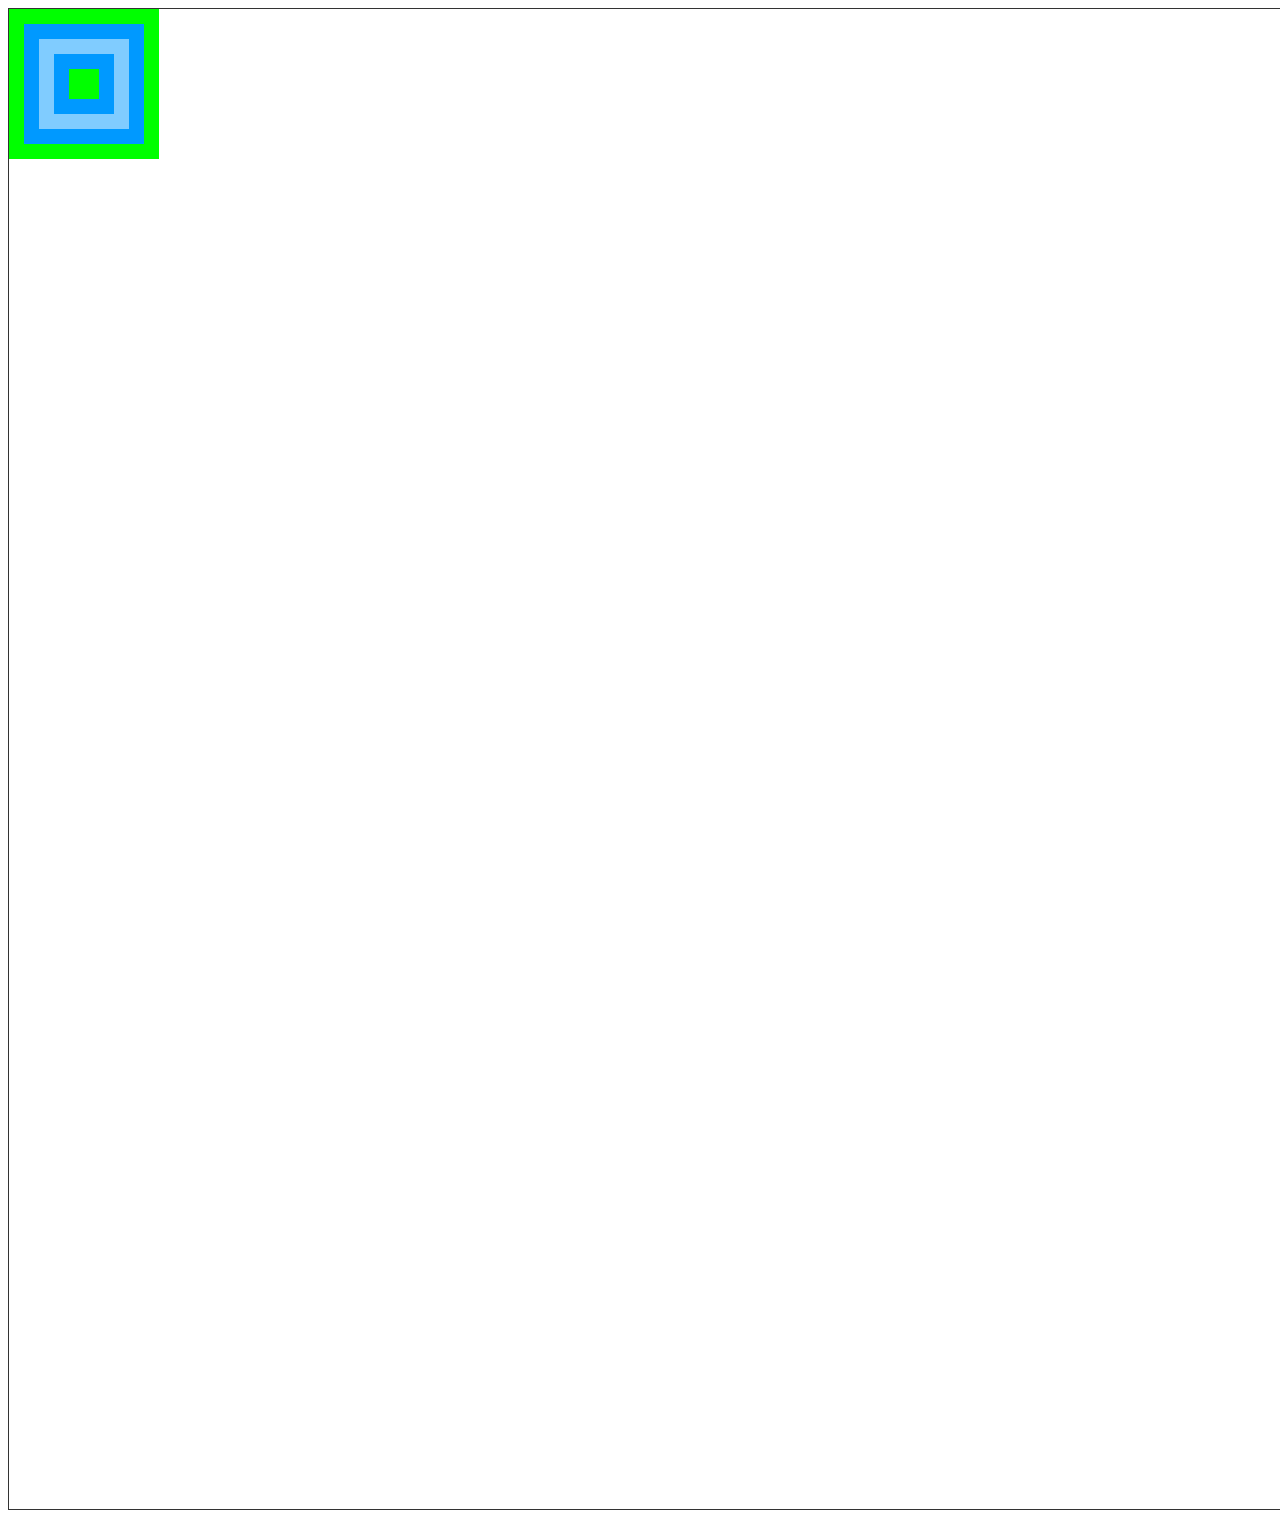
==== canvasTransfrom.html @ 6061e7b3 "canvas学习" ====
<html>
  <head>
    <title>canvas 绘制圆角矩形</title>
    <meta charset="utf-8" />
    <style>
      canvas {
        border: 1px solid #333;
      }
    </style>
  </head>
  <body>
  </body>
  <script>
    var canvas = document.createElement('canvas')
    var ctx = canvas.getContext('2d')
    canvas.width = 1500
    canvas.height = 1500

    function drawRect () {
      // save 和 restore就像是入栈出栈。 先入后出
      ctx.fillStyle = '#0f0'
      ctx.fillRect(0, 0, 150, 150)
      ctx.save() // 存储 #0f0
      ctx.fillStyle = '#09F'
      ctx.fillRect(15, 15, 120, 120)
      ctx.save() // 存储 #09f的fillStyle
      ctx.fillStyle = '#FFF'       // 再次改变颜色配置
      ctx.globalAlpha = 0.5;    
      ctx.fillRect(30,30,90,90);

      ctx.restore() // 重新加载之前的fillStyle  #09f
      ctx.fillRect(45,45,60,60);

      // 重载 #0f0
      ctx.restore()
      ctx.fillRect(60,60,30,30);
    }
    drawRect()
    document.body.appendChild(canvas)

  </script>
</html>
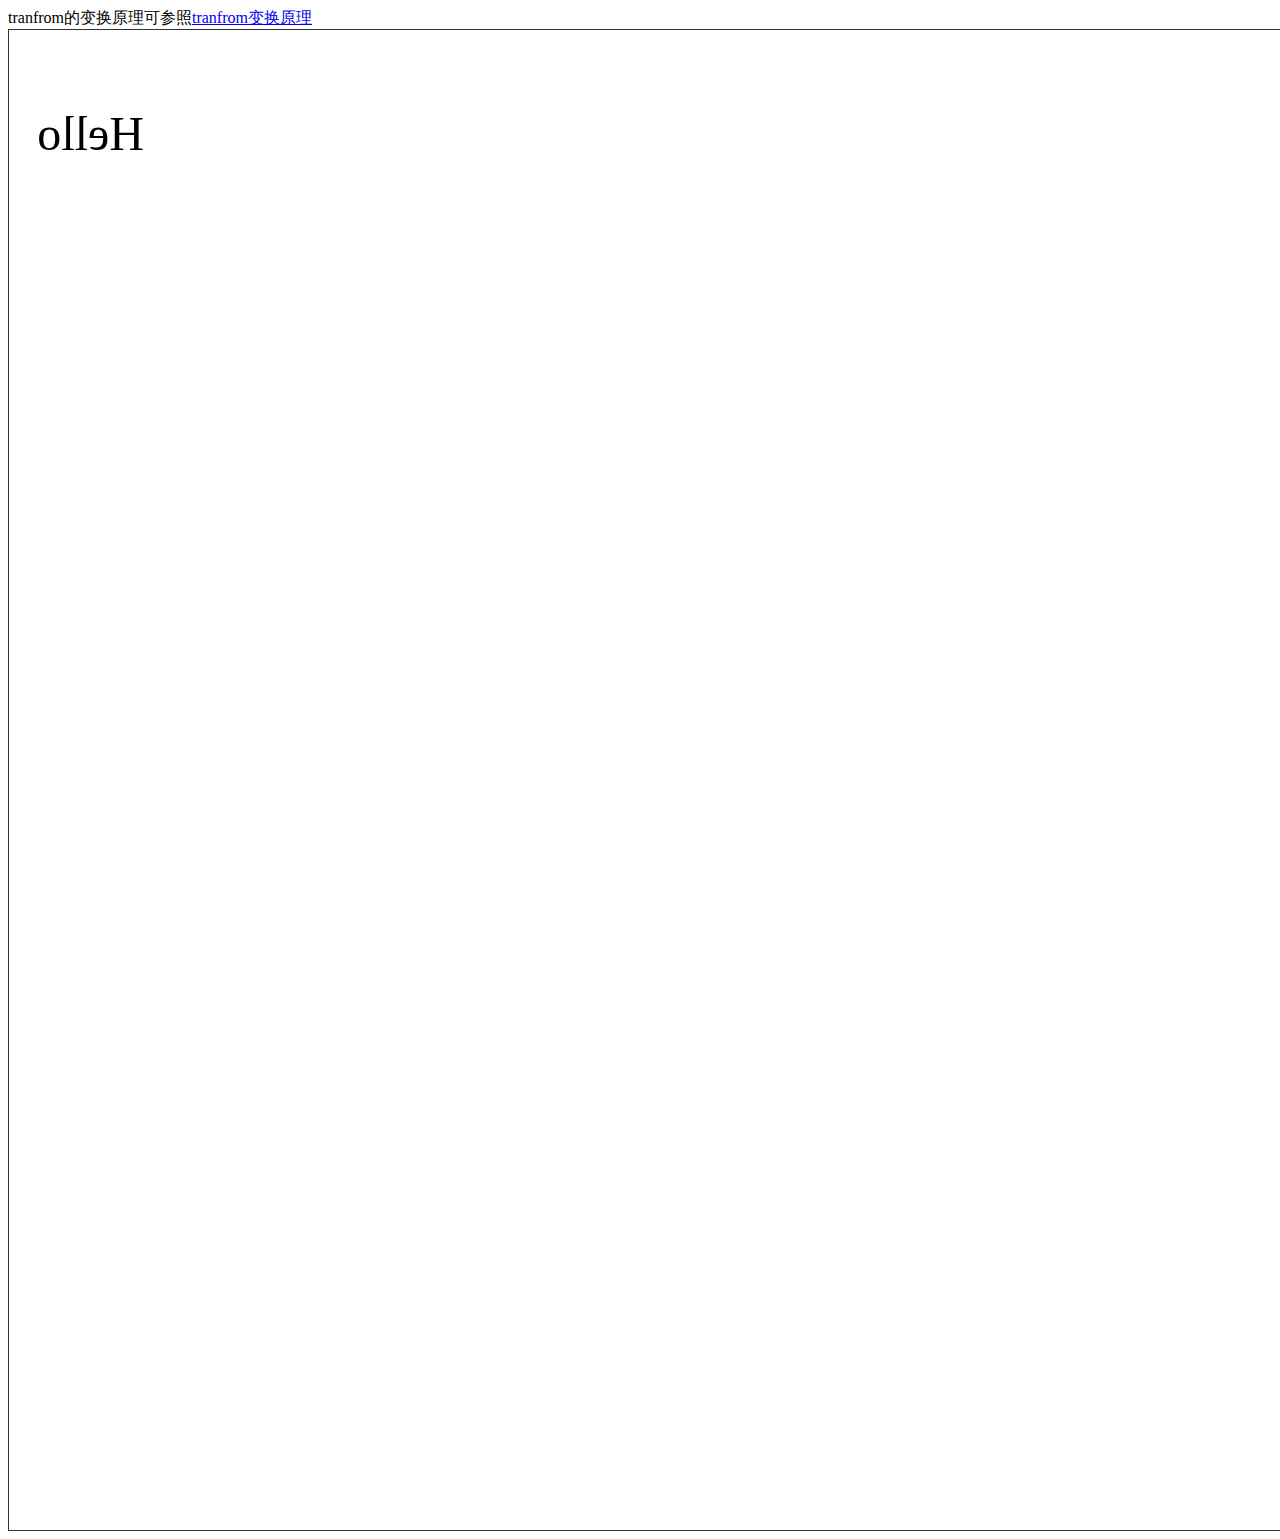
==== commit 955d246a: "canvas裁剪方法 clip" ====
--- a/canvasTransfrom.html
+++ b/canvasTransfrom.html
@@ -9,6 +9,7 @@
     </style>
   </head>
   <body>
+      tranfrom的变换原理可参照<a href="https://www.cnblogs.com/hemei/p/4252817.html" target="_blank">tranfrom变换原理</a>
   </body>
   <script>
     var canvas = document.createElement('canvas')
@@ -35,7 +36,60 @@
       ctx.restore()
       ctx.fillRect(60,60,30,30);
     }
-    drawRect()
+    // drawRect()
+
+    function drawTranslate () {
+      for (var i = 0; i < 3; i++) {
+        for (var j = 0; j < 3; j++) {
+          // 想让translate始终基于最原始的canvas的原点，则需要在translate之前保存原点， translate之后restore重置原点
+          ctx.save()
+          ctx.fillStyle = 'rgb(' + (51 * i) + ', ' + (255 - 51 * i) + ', 255)'
+          ctx.translate(10 + 50 * j, 10 + 50 * i)
+          ctx.fillRect(0, 0, 25, 25)
+          ctx.restore()
+        }
+      }
+    }
+    // drawTranslate()
+    // rotate是将整个canvas进行旋转，所以canvas上的点，相对于原点的坐标是不变的
+    function drawRotateCircle () {
+      // 移动canvas的原点到(75. 75)
+      ctx.translate(85, 85)
+      for (var i = 1; i < 6; i++) {
+        ctx.save()
+        ctx.fillStyle = 'rgb('+(51*i)+','+(255-51*i)+',255)'
+        for (var j = 0; j < 6 * i; j++) {
+          // 每一层的旋转角度都是一样的
+          ctx.rotate(Math.PI * 2 / (6 * i))
+          ctx.beginPath()
+          // 内层循环圆心是不变的，因为旋转的时候，圆心相对于canvas的位置是不变的
+          ctx.arc(0, 15 * i, 5, 0, Math.PI * 2, true)
+          ctx.fill()
+        }
+        ctx.restore()
+      }
+    }
+    // drawRotateCircle()
+
+    function drawTransform () {
+      var sin = Math.sin(Math.PI / 6)
+      var cos = Math.cos(Math.PI / 6)
+      ctx.translate(100, 100)
+      var c = 0
+      for (var i = 0; i < 12; i++) {
+        c = Math.floor(255 / 12 * i)
+        ctx.fillStyle = 'rgb(' + c + ',' + c + ',' + c + ')'
+        ctx.fillRect(0, 0, 100, 10)
+        // ctx.rotate(Math.PI / 6)
+        ctx.transform(cos, sin, -sin, cos, 0, 0)
+        // ctx.transform(2, 0, 0, 2, 10 * (i + 1), 10 * (i + 1))
+      }
+    }
+    // drawTransform()
+
+    ctx.scale(-1, 1)  // x 方向-1 相当于把x轴绕y轴旋转了180度
+    ctx.font = '48px serif';
+    ctx.fillText('Hello', -135, 120)
     document.body.appendChild(canvas)
 
   </script>
